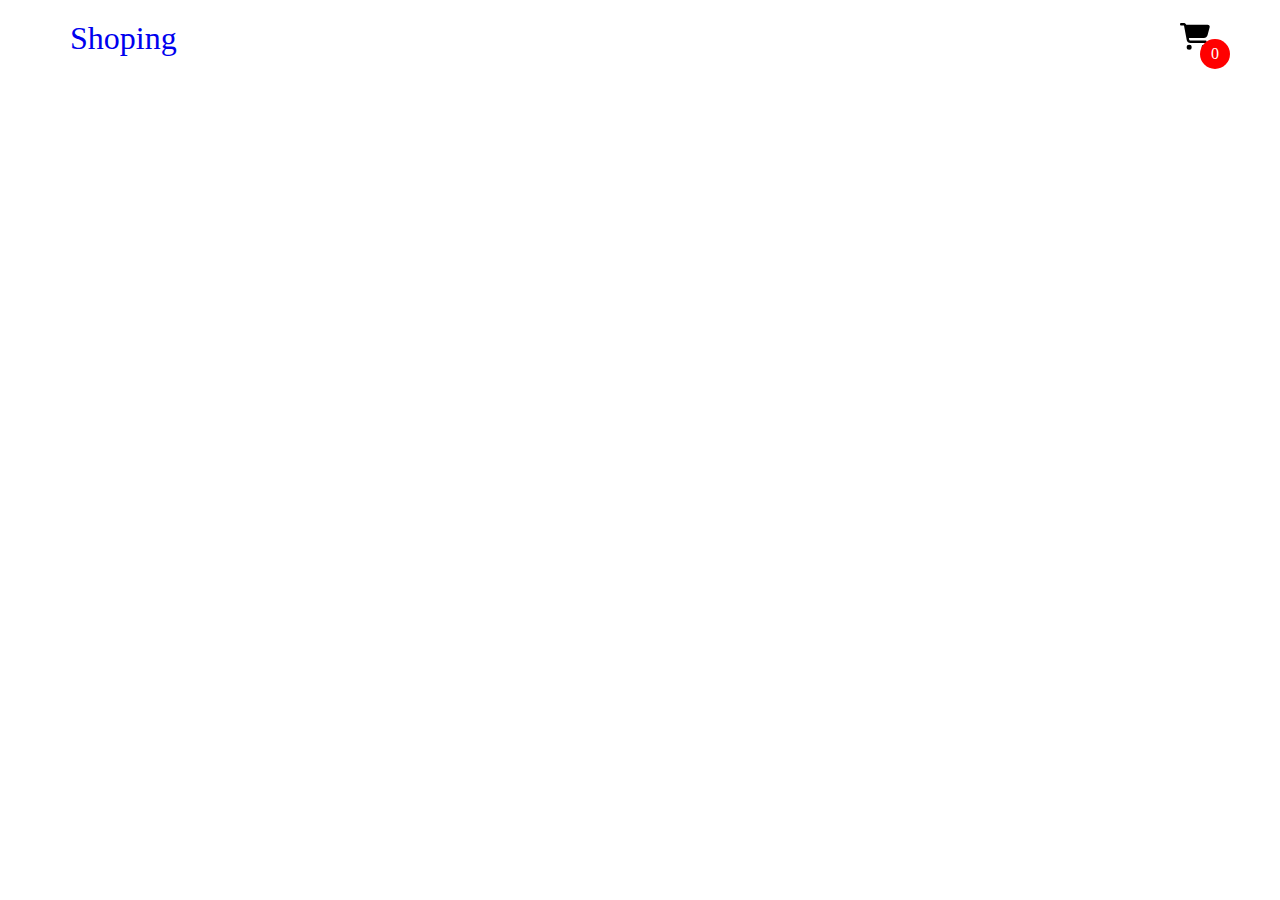
==== 05 Add To Cart/index.html @ deafcf1b "add cart page design" ====
<!DOCTYPE html>
<html lang="en">
<head>
    <meta charset="UTF-8">
    <meta name="viewport" content="width=device-width, initial-scale=1.0">
    <title>Product Cart Page</title>

    <!-- Font awesome -->
     <link rel="stylesheet" href="https://cdnjs.cloudflare.com/ajax/libs/font-awesome/6.7.1/css/all.min.css">

    <link rel="stylesheet" href="assate/css/style.css">
</head>
<body class="">
    <div class="container">
        <header>
            <div class="title">
                <a href="#">Shoping</a>
            </div>

            <div class="cart-icon">
                <svg xmlns="http://www.w3.org/2000/svg" viewBox="0 0 576 512"><!--!Font Awesome Free 6.7.1 by @fontawesome - https://fontawesome.com License - https://fontawesome.com/license/free Copyright 2024 Fonticons, Inc.--><path d="M0 24C0 10.7 10.7 0 24 0L69.5 0c22 0 41.5 12.8 50.6 32l411 0c26.3 0 45.5 25 38.6 50.4l-41 152.3c-8.5 31.4-37 53.3-69.5 53.3l-288.5 0 5.4 28.5c2.2 11.3 12.1 19.5 23.6 19.5L488 336c13.3 0 24 10.7 24 24s-10.7 24-24 24l-288.3 0c-34.6 0-64.3-24.6-70.7-58.5L77.4 54.5c-.7-3.8-4-6.5-7.9-6.5L24 48C10.7 48 0 37.3 0 24zM128 464a48 48 0 1 1 96 0 48 48 0 1 1 -96 0zm336-48a48 48 0 1 1 0 96 48 48 0 1 1 0-96z"/>
                </svg>
                <span>0</span>
            </div>
        </header>

        <div class="cart-tap">
            <h1>Shopping Cart</h1>
            <div class="list-cart">
            </div>
            <div class="btn">
                <button class="closebtn">Close</button>
                <button class="check-out">Check Out</button>
            </div>

        </div>
    </div>
</body>
</html>
---- 05 Add To Cart/assate/css/style.css ----
*{
    margin: 0;
    padding: 0;
    box-sizing: border-box;
}
.container{
    width: 1140px;
    margin: 0 auto;
}
a{
    text-decoration: none;
}
button{
    cursor: pointer;
}
header{
    display: flex;
    align-items: center;
    justify-content: space-between;
    padding: 20px 0px;
}
.cart-icon{
    width: 30px;
    position: relative;
}
.cart-icon span{
    position: absolute;
    display: flex;
    width: 30px;
    height: 30px;
    background-color: red;
    justify-content: center;
    align-items: center;
    color: #fff;
    top: 50%;
    right: -20px;
    border-radius: 50%;
}
.title{
    font-size: xx-large;
}
.cart-tap{
    width: 400px;
    max-width: 100%;
    background-color:#353432;
    color: #eee;
    position: fixed;
    top: 0;
    right: 0px;
    bottom: 0;
    display: grid;
    grid-template-rows: 70px 1fr 70px;
}
.cart-tap h1{
    padding: 20px;
    margin: 0;
    font-weight: 300;
}
.cart-tap .btn{
    display: grid;
    grid-template-columns: repeat(2, 1fr);
}
.cart-tap button{
    background-color: #E8BC0E;
    border: none;
    font-family: Poppins;
    font-weight: 500;
    cursor: pointer;
}
.cart-tap .closebtn{
    background-color: #eee;
}
.list-cart{
    overflow: auto;
}
.list-cart::-webkit-scrollbar{
    width: 0;
}
/*  */
.cart-tap{
    right: -400px;
    transition: 0.5s;
}
body.activeTapCart .cart-tap{
    right: 0;
}
body.activeTabCart .container{
    transform: translateX(-250px);
}
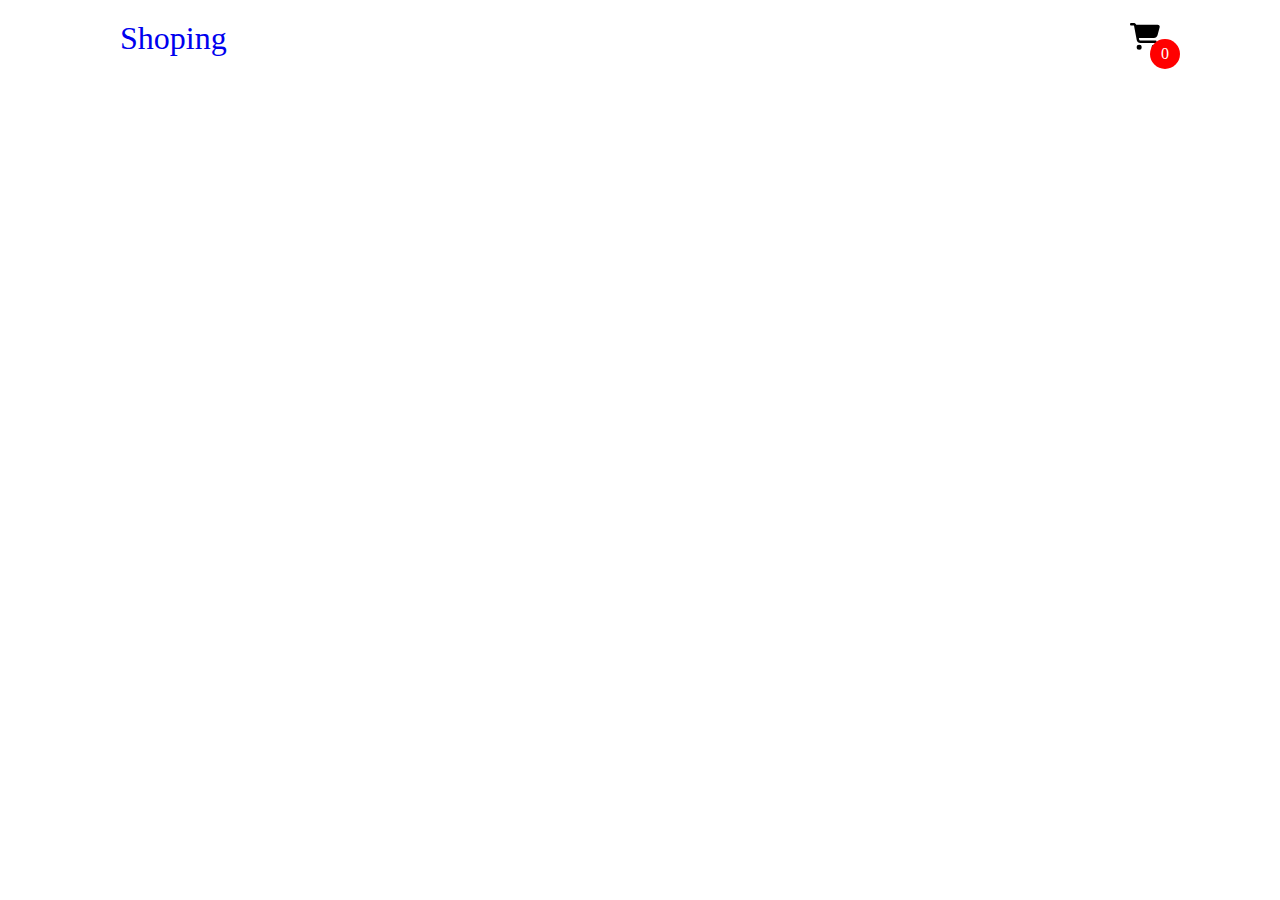
==== commit 05aa7ec9: "product cart" ====
--- a/05 Add To Cart/index.html
+++ b/05 Add To Cart/index.html
@@ -32,8 +32,9 @@
                 <button class="closebtn">Close</button>
                 <button class="check-out">Check Out</button>
             </div>
-
         </div>
     </div>
+
+    <script src="assate/js/cart.js"></script>
 </body>
 </html>--- a/05 Add To Cart/assate/css/style.css
+++ b/05 Add To Cart/assate/css/style.css
@@ -4,7 +4,7 @@
     box-sizing: border-box;
 }
 .container{
-    width: 1140px;
+    width: 1040px;
     margin: 0 auto;
 }
 a{
@@ -63,7 +63,7 @@
 .cart-tap button{
     background-color: #E8BC0E;
     border: none;
-    font-family: Poppins;
+    font-family: 'Poppins', sans-serif;
     font-weight: 500;
     cursor: pointer;
 }
@@ -76,7 +76,7 @@
 .list-cart::-webkit-scrollbar{
     width: 0;
 }
-/*  */
+/* active cart css */
 .cart-tap{
     right: -400px;
     transition: 0.5s;
@@ -86,4 +86,5 @@
 }
 body.activeTabCart .container{
     transform: translateX(-250px);
-}+}
+/*  */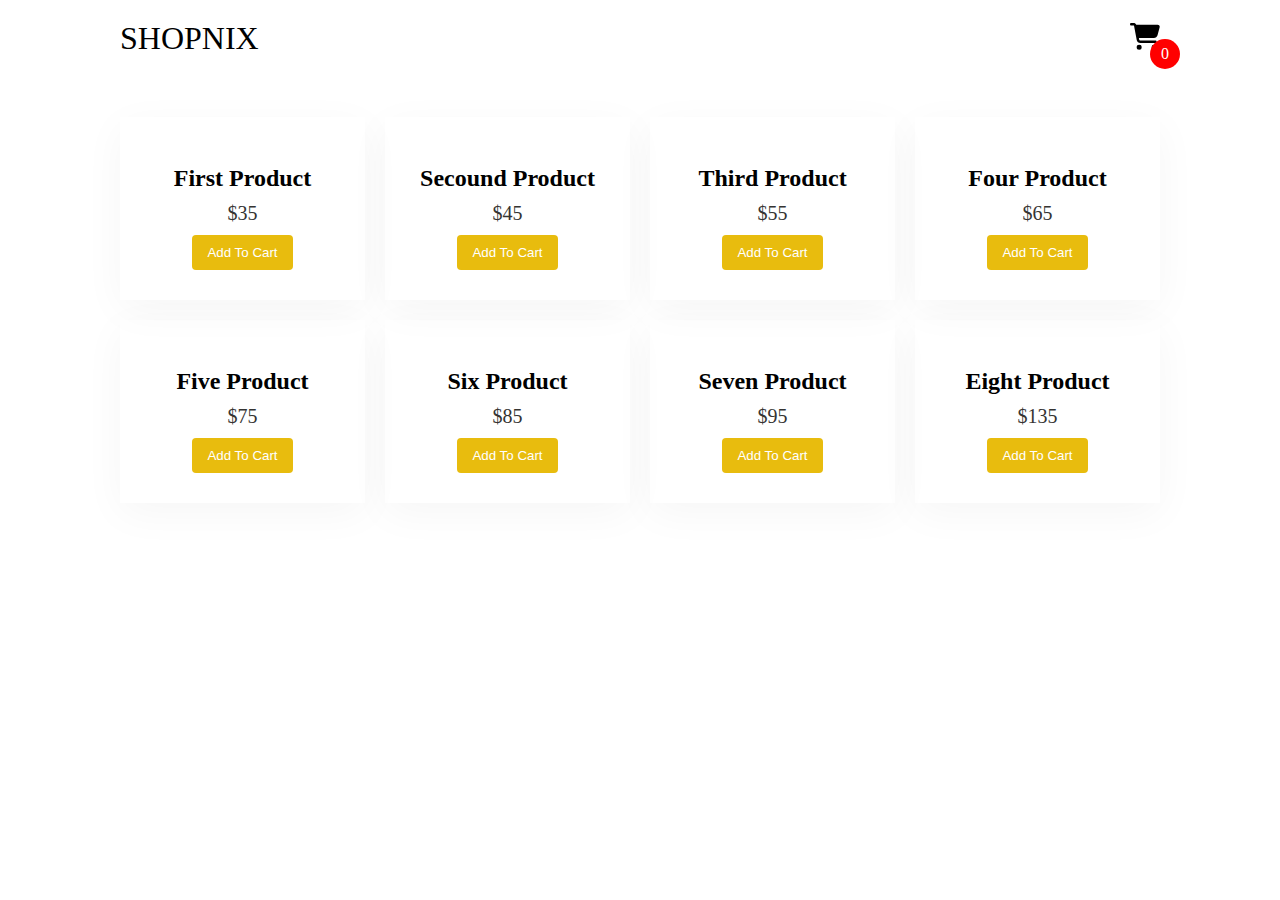
==== commit dbc2ca1f: "add to cart" ====
--- a/05 Add To Cart/index.html
+++ b/05 Add To Cart/index.html
@@ -14,13 +14,13 @@
     <div class="container">
         <header>
             <div class="title">
-                <a href="#">Shoping</a>
+                <a href="#">SHOPNIX</a>
             </div>
 
             <div class="cart-icon">
                 <svg xmlns="http://www.w3.org/2000/svg" viewBox="0 0 576 512"><!--!Font Awesome Free 6.7.1 by @fontawesome - https://fontawesome.com License - https://fontawesome.com/license/free Copyright 2024 Fonticons, Inc.--><path d="M0 24C0 10.7 10.7 0 24 0L69.5 0c22 0 41.5 12.8 50.6 32l411 0c26.3 0 45.5 25 38.6 50.4l-41 152.3c-8.5 31.4-37 53.3-69.5 53.3l-288.5 0 5.4 28.5c2.2 11.3 12.1 19.5 23.6 19.5L488 336c13.3 0 24 10.7 24 24s-10.7 24-24 24l-288.3 0c-34.6 0-64.3-24.6-70.7-58.5L77.4 54.5c-.7-3.8-4-6.5-7.9-6.5L24 48C10.7 48 0 37.3 0 24zM128 464a48 48 0 1 1 96 0 48 48 0 1 1 -96 0zm336-48a48 48 0 1 1 0 96 48 48 0 1 1 0-96z"/>
                 </svg>
-                <span>0</span>
+                <span class="cart-count">0</span>
             </div>
         </header>
 
@@ -33,6 +33,13 @@
                 <button class="check-out">Check Out</button>
             </div>
         </div>
+
+        <section>
+            <div class="container">
+                <div class="product-grid">
+                </div>
+            </div>
+        </section>
     </div>
 
     <script src="assate/js/cart.js"></script>
--- a/05 Add To Cart/assate/css/style.css
+++ b/05 Add To Cart/assate/css/style.css
@@ -38,6 +38,9 @@
 }
 .title{
     font-size: xx-large;
+}
+.title a{
+    color: #000;
 }
 .cart-tap{
     width: 400px;
@@ -87,4 +90,39 @@
 body.activeTabCart .container{
     transform: translateX(-250px);
 }
-/*  */+/* Product Card  */
+.product-grid{
+    display: grid;
+    grid-template-columns: repeat(4, 1fr);
+    gap: 20px;
+    margin-top: 40px;
+}
+.product-cart {
+    padding: 20px;
+    box-shadow: 0px 10px 40px 0px  rgba(0, 0, 0, 0.04);
+}
+.product-cart img{
+    border-radius: 10px;
+}
+.product-title{
+    margin-top: 10px;
+    font-size: 24px;
+    font-weight: 700;
+    text-align: center;
+}
+.product-price{
+    text-align: center;
+    font-size: 20px;
+    color: #353432;
+    font-weight: 400;
+    margin-top: 10px;
+}
+.addToCart{
+    padding: 10px 15px;
+    border: none;
+    border-radius: 4px;
+    background-color: #E8BC0E;
+    color: #fff;
+    display: block;
+    margin: 10px auto;
+}